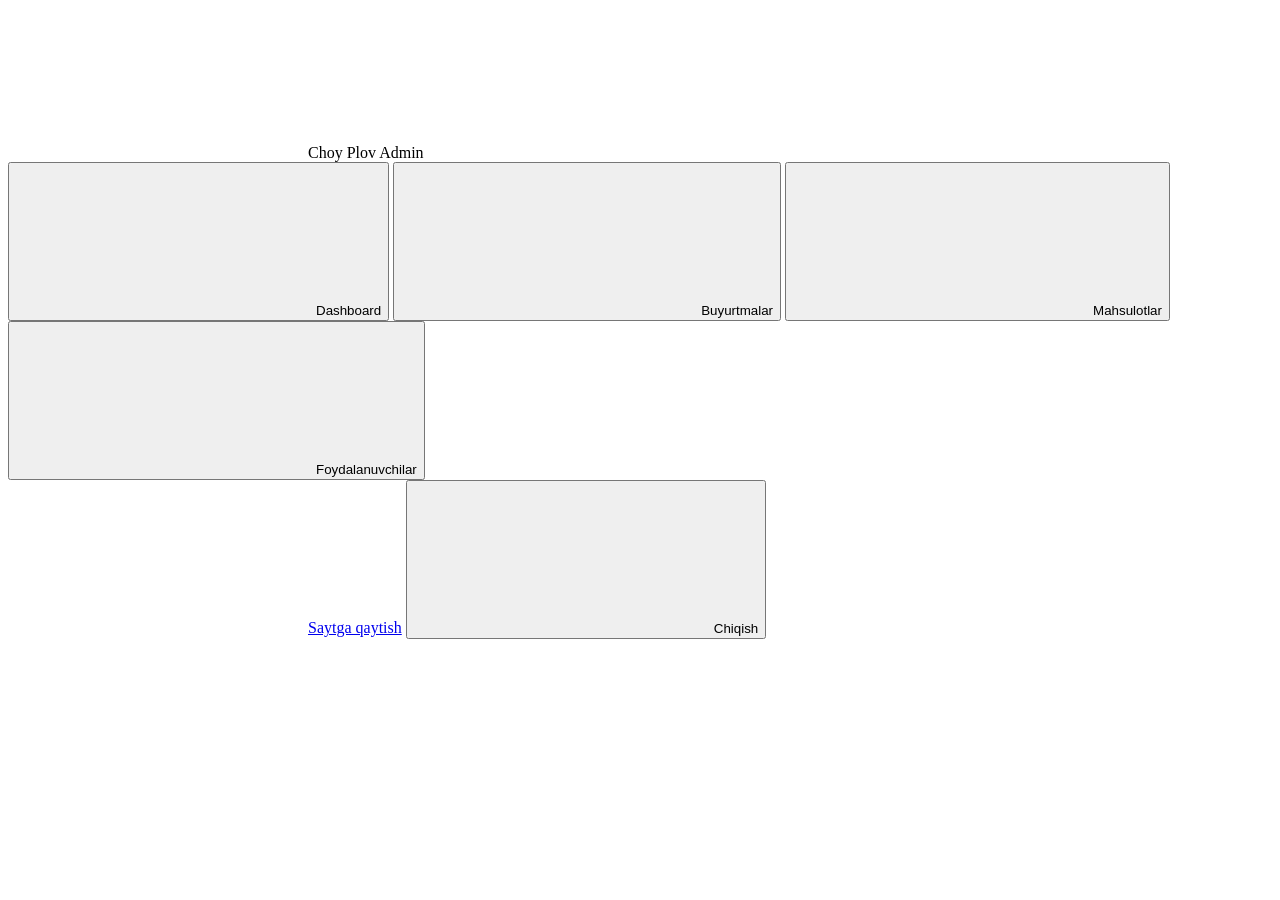
==== web/templates/admin.html @ 1727cc78 "Add files via upload" ====
<!DOCTYPE html>
<html lang="uz">
<head>
    <meta charset="UTF-8">
    <meta name="viewport" content="width=device-width, initial-scale=1.0, viewport-fit=cover">
    <meta name="theme-color" content="#060a13">
    <title>Choy Plov — Admin</title>
    <link rel="stylesheet" href="/static/css/style.css">
    <link rel="stylesheet" href="/static/css/admin.css">
    <script src="https://telegram.org/js/telegram-web-app.js"></script>
</head>
<body>
    <div id="login" class="login hidden"></div>

    <div id="shell" class="shell hidden">
        <aside class="side">
            <div class="logo"><span class="badge-ic"><svg class="ic lg"><use href="/static/img/icons.svg#i-plov"/></svg></span>Choy Plov <span class="tag">Admin</span></div>
            <nav id="nav">
                <button data-page="dashboard" class="active"><svg class="ic"><use href="/static/img/icons.svg#i-chart"/></svg><span>Dashboard</span></button>
                <button data-page="orders"><svg class="ic"><use href="/static/img/icons.svg#i-orders"/></svg><span>Buyurtmalar</span><i class="badge-dot hidden" id="pending-dot"></i></button>
                <button data-page="products"><svg class="ic"><use href="/static/img/icons.svg#i-box"/></svg><span>Mahsulotlar</span></button>
                <button data-page="users"><svg class="ic"><use href="/static/img/icons.svg#i-users"/></svg><span>Foydalanuvchilar</span></button>
            </nav>
            <a class="side-link" href="/"><svg class="ic"><use href="/static/img/icons.svg#i-menu"/></svg><span>Saytga qaytish</span></a>
            <button class="side-link hidden" id="logout"><svg class="ic"><use href="/static/img/icons.svg#i-logout"/></svg><span>Chiqish</span></button>
        </aside>
        <main class="main" id="main"></main>
    </div>

    <div id="sheet-root"></div>

    <script src="/static/js/common.js"></script>
    <script src="/static/js/admin.js"></script>
</body>
</html>
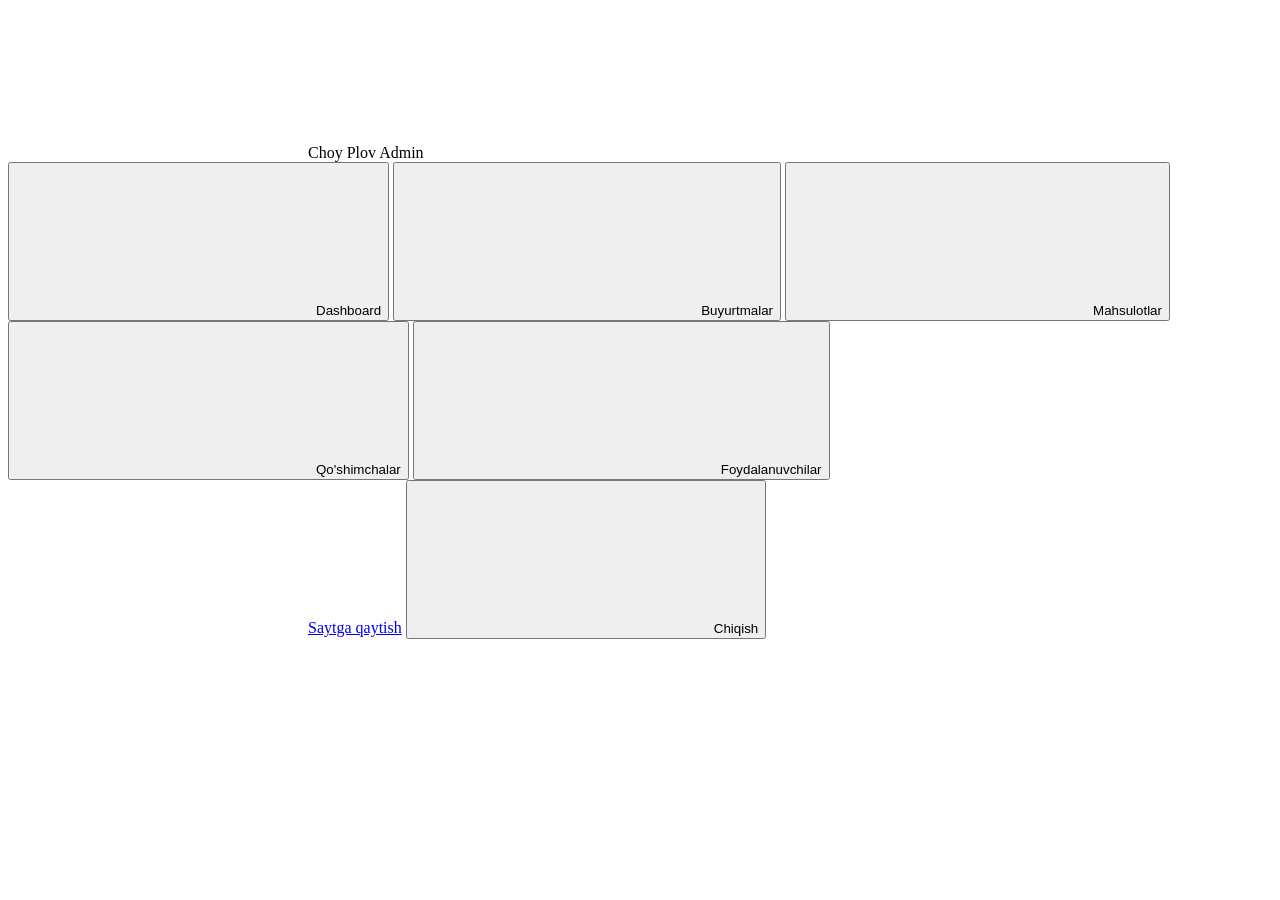
==== commit 3f166e6c: "Add files via upload" ====
--- a/web/templates/admin.html
+++ b/web/templates/admin.html
@@ -19,7 +19,8 @@
                 <button data-page="dashboard" class="active"><svg class="ic"><use href="/static/img/icons.svg#i-chart"/></svg><span>Dashboard</span></button>
                 <button data-page="orders"><svg class="ic"><use href="/static/img/icons.svg#i-orders"/></svg><span>Buyurtmalar</span><i class="badge-dot hidden" id="pending-dot"></i></button>
                 <button data-page="products"><svg class="ic"><use href="/static/img/icons.svg#i-box"/></svg><span>Mahsulotlar</span></button>
-                <button data-page="users"><svg class="ic"><use href="/static/img/icons.svg#i-users"/></svg><span>Foydalanuvchilar</span></button>
+                <button data-page="addons"><svg class="ic"><use href="/static/img/icons.svg#i-plus"/></svg><span>Qo'shimchalar</span></button>
+            <button data-page="users"><svg class="ic"><use href="/static/img/icons.svg#i-users"/></svg><span>Foydalanuvchilar</span></button>
             </nav>
             <a class="side-link" href="/"><svg class="ic"><use href="/static/img/icons.svg#i-menu"/></svg><span>Saytga qaytish</span></a>
             <button class="side-link hidden" id="logout"><svg class="ic"><use href="/static/img/icons.svg#i-logout"/></svg><span>Chiqish</span></button>
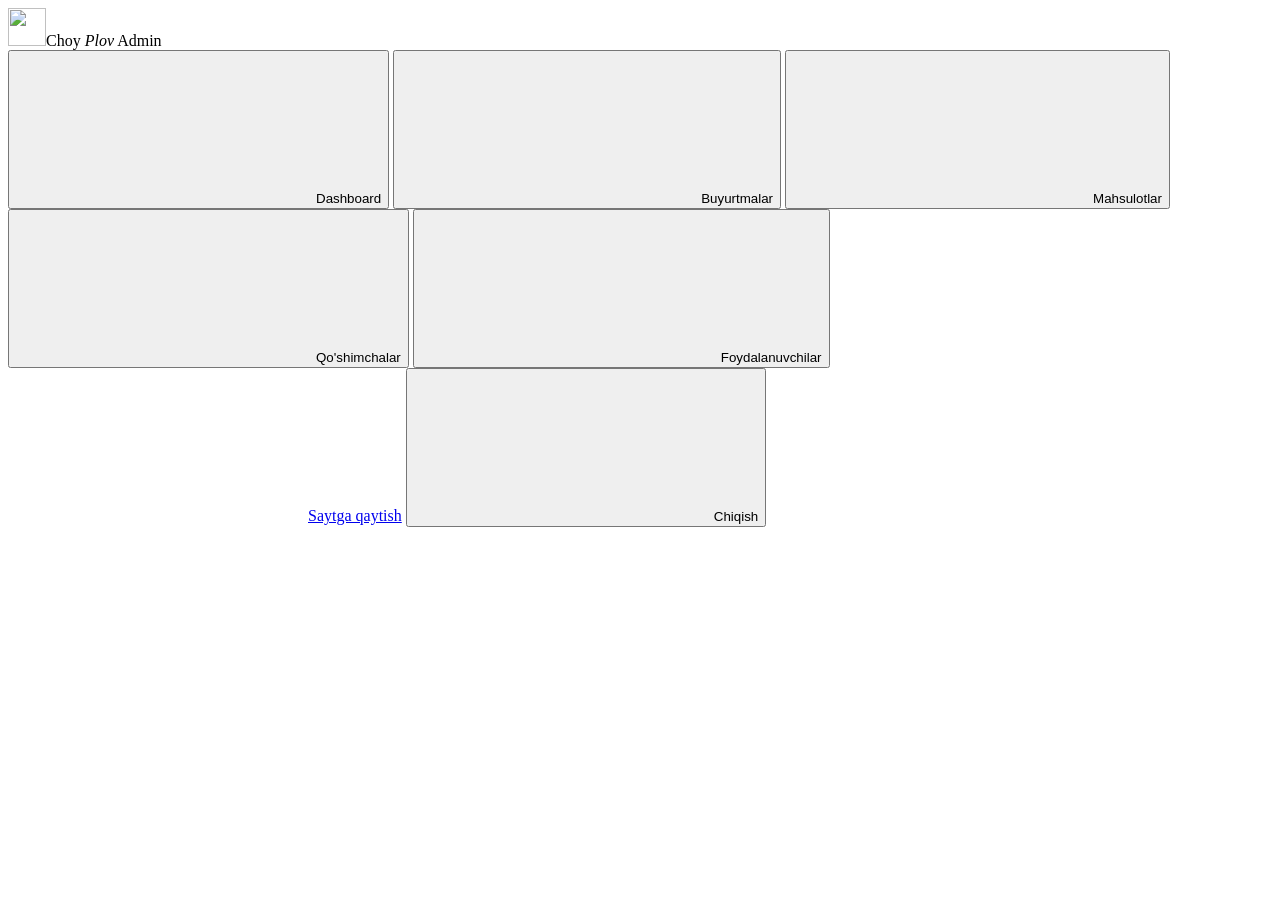
==== commit 43f62e0c: "Add files via upload" ====
--- a/web/templates/admin.html
+++ b/web/templates/admin.html
@@ -5,6 +5,7 @@
     <meta name="viewport" content="width=device-width, initial-scale=1.0, viewport-fit=cover">
     <meta name="theme-color" content="#060a13">
     <title>Choy Plov — Admin</title>
+    <link rel="icon" type="image/svg+xml" href="/static/img/logo.svg">
     <link rel="stylesheet" href="/static/css/style.css">
     <link rel="stylesheet" href="/static/css/admin.css">
     <script src="https://telegram.org/js/telegram-web-app.js"></script>
@@ -14,7 +15,7 @@
 
     <div id="shell" class="shell hidden">
         <aside class="side">
-            <div class="logo"><span class="badge-ic"><svg class="ic lg"><use href="/static/img/icons.svg#i-plov"/></svg></span>Choy Plov <span class="tag">Admin</span></div>
+            <div class="logo"><img class="logo-img sm" src="/static/img/logo.svg" alt="" width="38" height="38">Choy <i>Plov</i> <span class="tag">Admin</span></div>
             <nav id="nav">
                 <button data-page="dashboard" class="active"><svg class="ic"><use href="/static/img/icons.svg#i-chart"/></svg><span>Dashboard</span></button>
                 <button data-page="orders"><svg class="ic"><use href="/static/img/icons.svg#i-orders"/></svg><span>Buyurtmalar</span><i class="badge-dot hidden" id="pending-dot"></i></button>
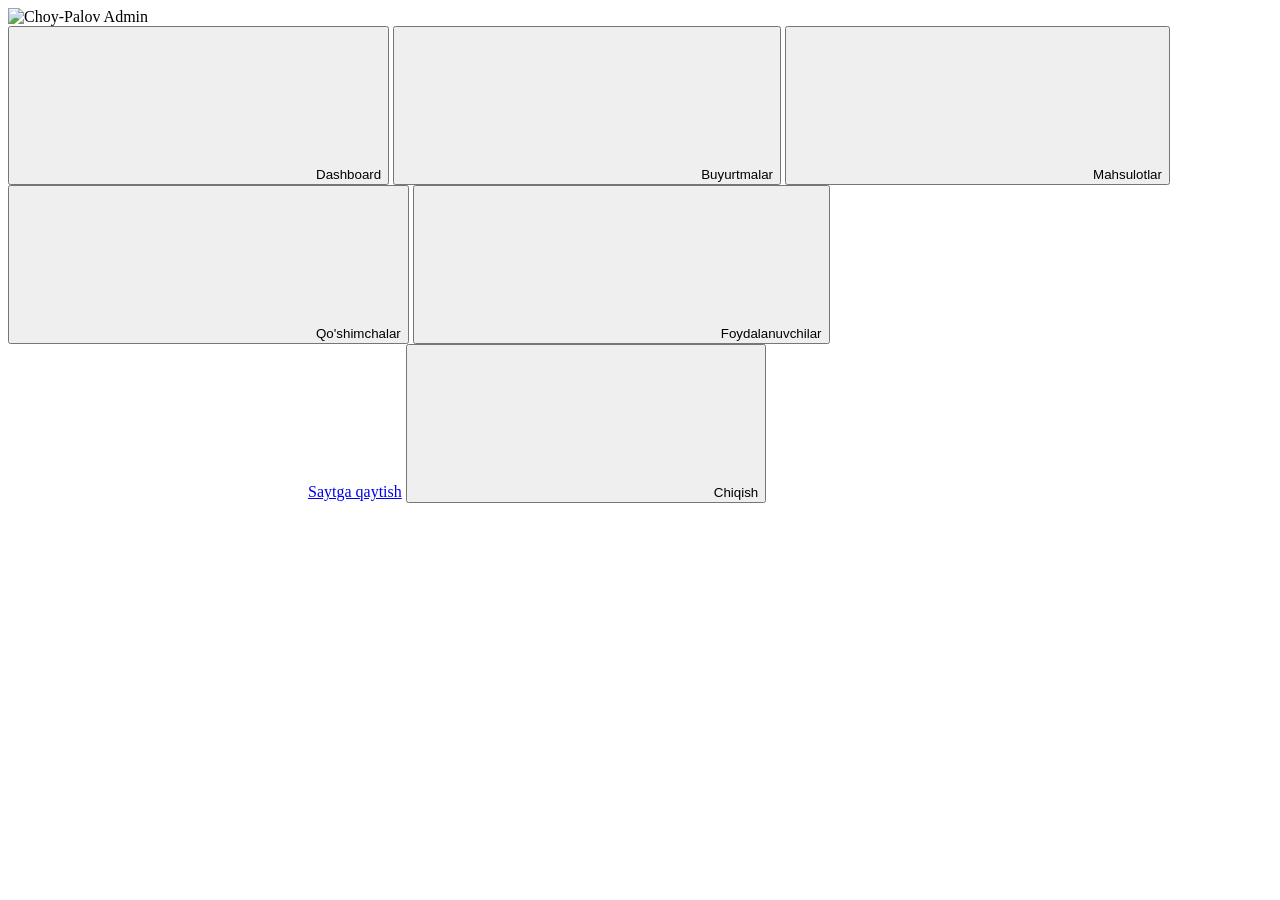
==== commit de32647b: "Add files via upload" ====
--- a/web/templates/admin.html
+++ b/web/templates/admin.html
@@ -15,7 +15,7 @@
 
     <div id="shell" class="shell hidden">
         <aside class="side">
-            <div class="logo"><img class="logo-img sm" src="/static/img/logo.svg" alt="" width="38" height="38">Choy <i>Plov</i> <span class="tag">Admin</span></div>
+            <div class="logo"><img class="wordmark sm" src="/static/img/wordmark.webp" alt="Choy-Palov" width="120" height="38"> <span class="tag">Admin</span></div>
             <nav id="nav">
                 <button data-page="dashboard" class="active"><svg class="ic"><use href="/static/img/icons.svg#i-chart"/></svg><span>Dashboard</span></button>
                 <button data-page="orders"><svg class="ic"><use href="/static/img/icons.svg#i-orders"/></svg><span>Buyurtmalar</span><i class="badge-dot hidden" id="pending-dot"></i></button>
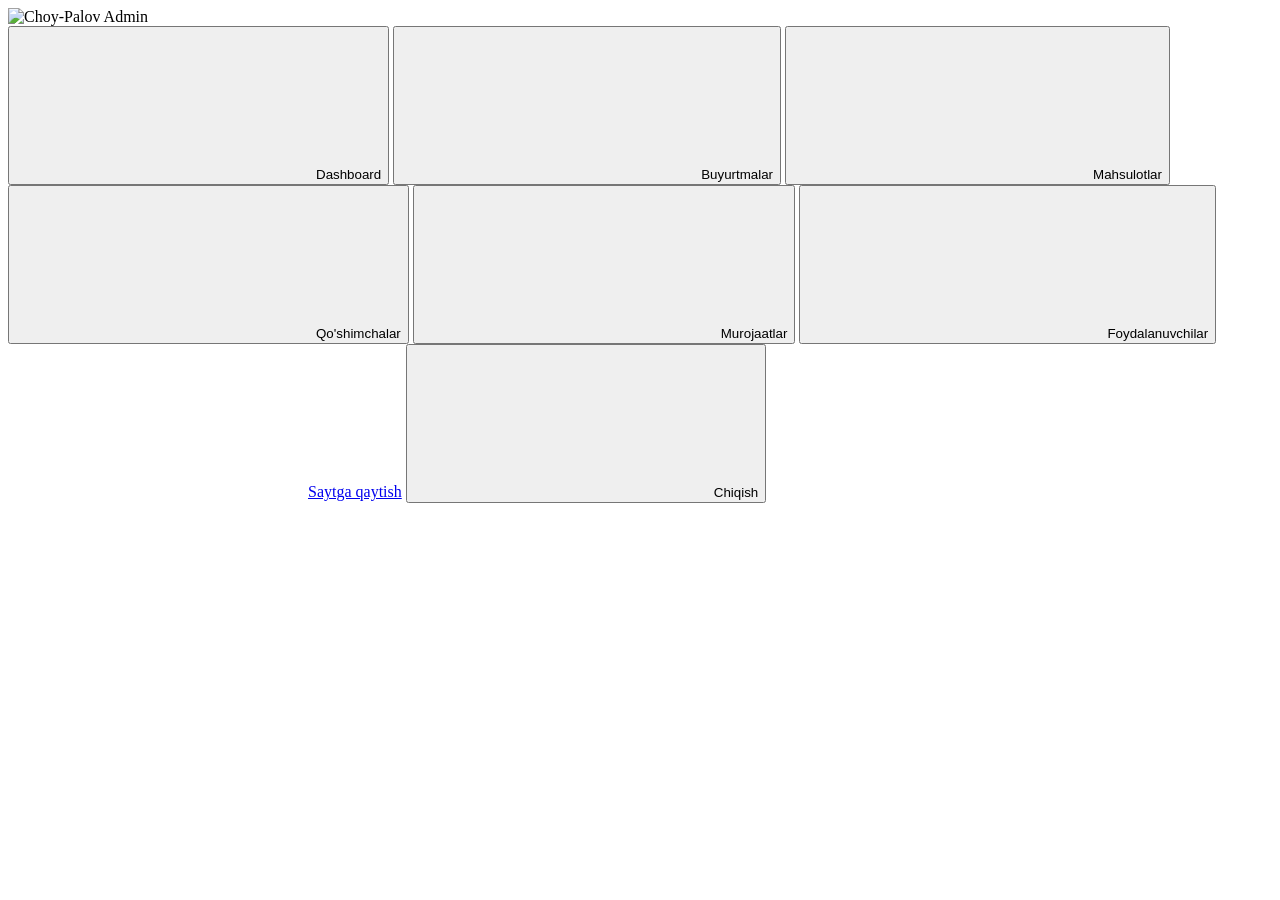
==== commit f443c471: "Update support chat feature, admin UI, and notifications" ====
--- a/web/templates/admin.html
+++ b/web/templates/admin.html
@@ -21,6 +21,7 @@
                 <button data-page="orders"><svg class="ic"><use href="/static/img/icons.svg#i-orders"/></svg><span>Buyurtmalar</span><i class="badge-dot hidden" id="pending-dot"></i></button>
                 <button data-page="products"><svg class="ic"><use href="/static/img/icons.svg#i-box"/></svg><span>Mahsulotlar</span></button>
                 <button data-page="addons"><svg class="ic"><use href="/static/img/icons.svg#i-plus"/></svg><span>Qo'shimchalar</span></button>
+            <button data-page="support"><svg class="ic"><use href="/static/img/icons.svg#i-bell"/></svg><span>Murojaatlar</span><i class="badge-dot hidden" id="sup-dot"></i></button>
             <button data-page="users"><svg class="ic"><use href="/static/img/icons.svg#i-users"/></svg><span>Foydalanuvchilar</span></button>
             </nav>
             <a class="side-link" href="/"><svg class="ic"><use href="/static/img/icons.svg#i-menu"/></svg><span>Saytga qaytish</span></a>
